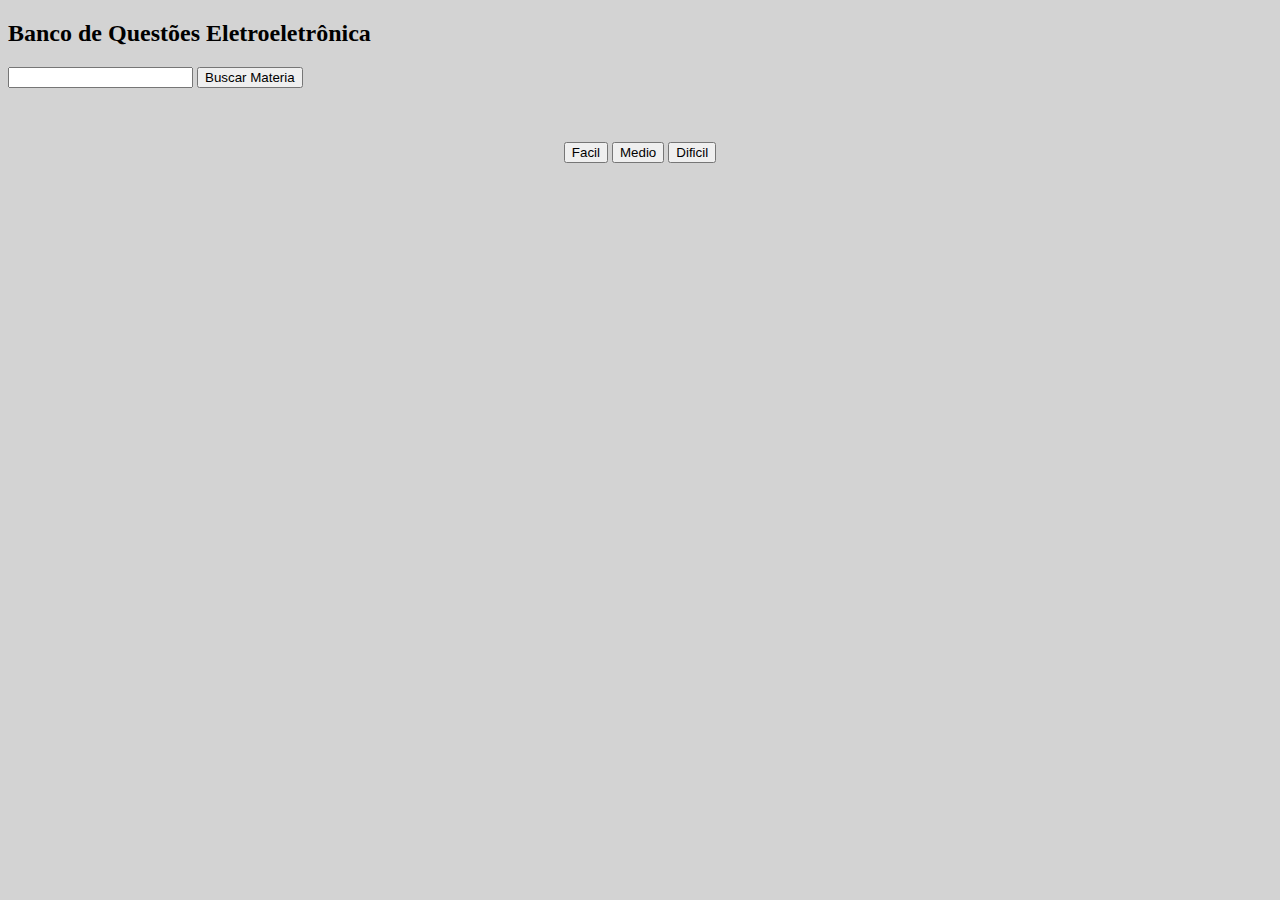
==== templates/index.html @ 53fd26e2 "Commit Inicial" ====
<!DOCTYPE html>
<html lang="en">
<head>
    <meta charset="UTF-8">
    <meta http-equiv="X-UA-Compatible" content="IE=edge">
    <meta name="viewport" content="width=device-width, initial-scale=1.0">
    <title>Banco de Questões</title>


    <link rel="stylesheet" href="new.css">


</head>

<body  bgcolor="#D3D3D3">


    <div class="direito">

    </div>
    <h2>Banco de Questões Eletroeletrônica </h2>


    <form action=" " method="post">
      <input type="search" id="busca" name="q">
      <button type="submit">Buscar Materia</button>
    </form>

        <br>
        <br>
        <br>

        <center>
        <a href="Facil.html"><button>Facil</button></a>
        <a href="Medio.html"><button>Medio</button></a>
        <a href="Dificil.html"><button>Dificil</button></a>
      </center>

    </nav>


















</body>
</html>
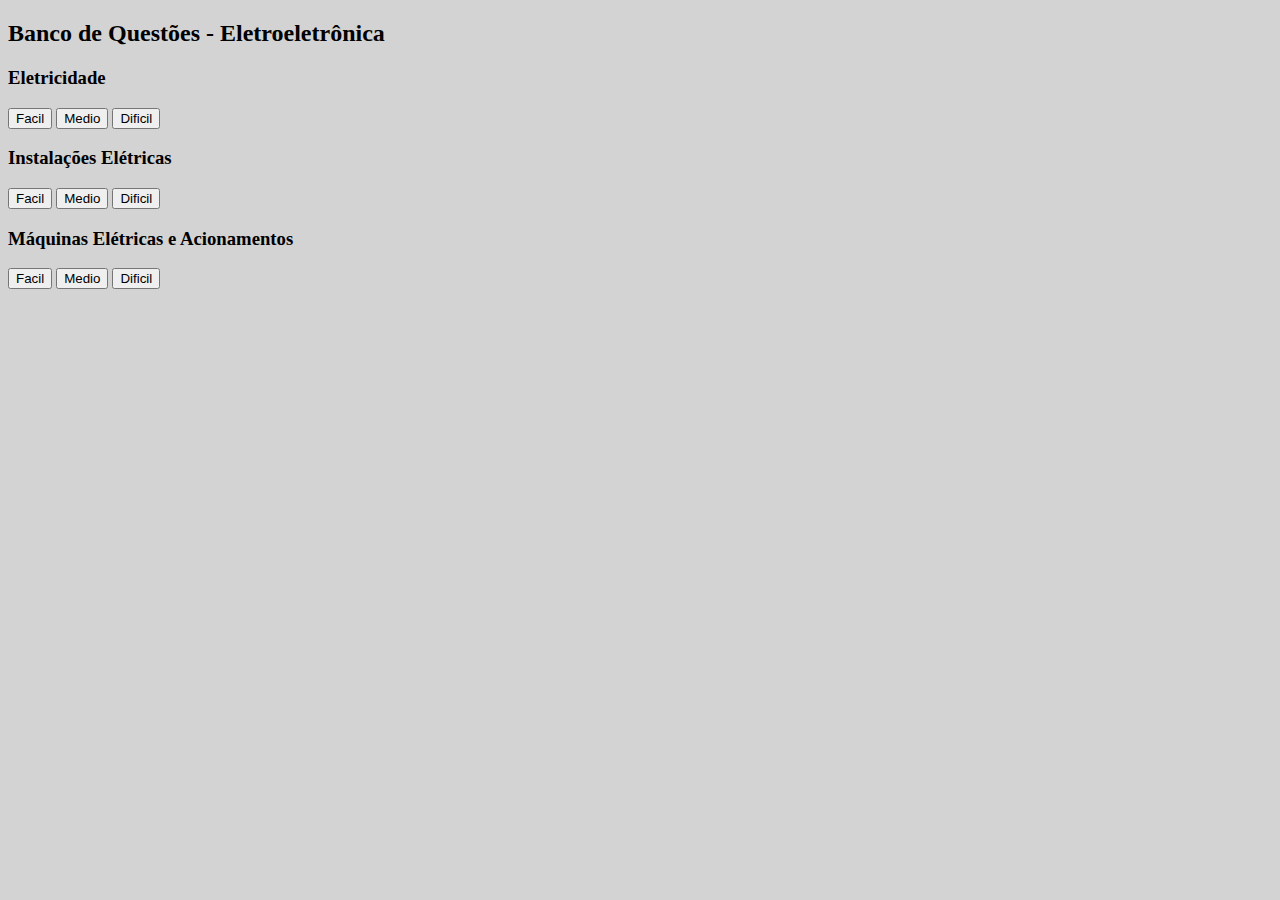
==== commit 3d9a6067: "Ajuste do Banco e Layout Inicial" ====
--- a/templates/index.html
+++ b/templates/index.html
@@ -6,54 +6,45 @@
     <meta name="viewport" content="width=device-width, initial-scale=1.0">
     <title>Banco de Questões</title>
 
+    <link rel="stylesheet" href="css/new.css">
 
-    <link rel="stylesheet" href="new.css">
-
-
+    
 </head>
 
 <body  bgcolor="#D3D3D3">
 
+    <div class="direito">
+        
+    </div>
 
-    <div class="direito">
+    <h2>Banco de Questões - Eletroeletrônica </h2>
 
-    </div>
-    <h2>Banco de Questões Eletroeletrônica </h2>
-
-
-    <form action=" " method="post">
-      <input type="search" id="busca" name="q">
-      <button type="submit">Buscar Materia</button>
-    </form>
+    <h3>Eletricidade</h3>
+        <left>
+        <a href="/questoes?dificuldade=facil&modulo=eletricidade basica"><button>Facil</button></a>
+        <a href="Medio.html"><button>Medio</button></a>
+        <a href="Dificil.html"><button>Dificil</button></a>
+        </left>
 
         <br>
-        <br>
+
+        <h3>Instalações Elétricas</h3>
+        <left>
+        <a href="Facil2.hml"><button>Facil</button></a>
+        <a href="Medio2.html"><button>Medio</button></a>
+        <a href="Dificil2.html"><button>Dificil</button></a>
+        </left>
+
         <br>
 
-        <center>
-        <a href="Facil.html"><button>Facil</button></a>
-        <a href="Medio.html"><button>Medio</button></a>
-        <a href="Dificil.html"><button>Dificil</button></a>
-      </center>
+        <h3>Máquinas Elétricas e Acionamentos</h3>
+        <left>
+        <a href="Facil3.html"><button>Facil</button></a>
+        <a href="Medio.3.html"><button>Medio</button></a>
+        <a href="Dificil3.html"><button>Dificil</button></a>
+        </left>
 
     </nav>
-
-
-
-
-
-
-
-
-
-
-
-
-
-
-
-
-
-
+    
 </body>
 </html>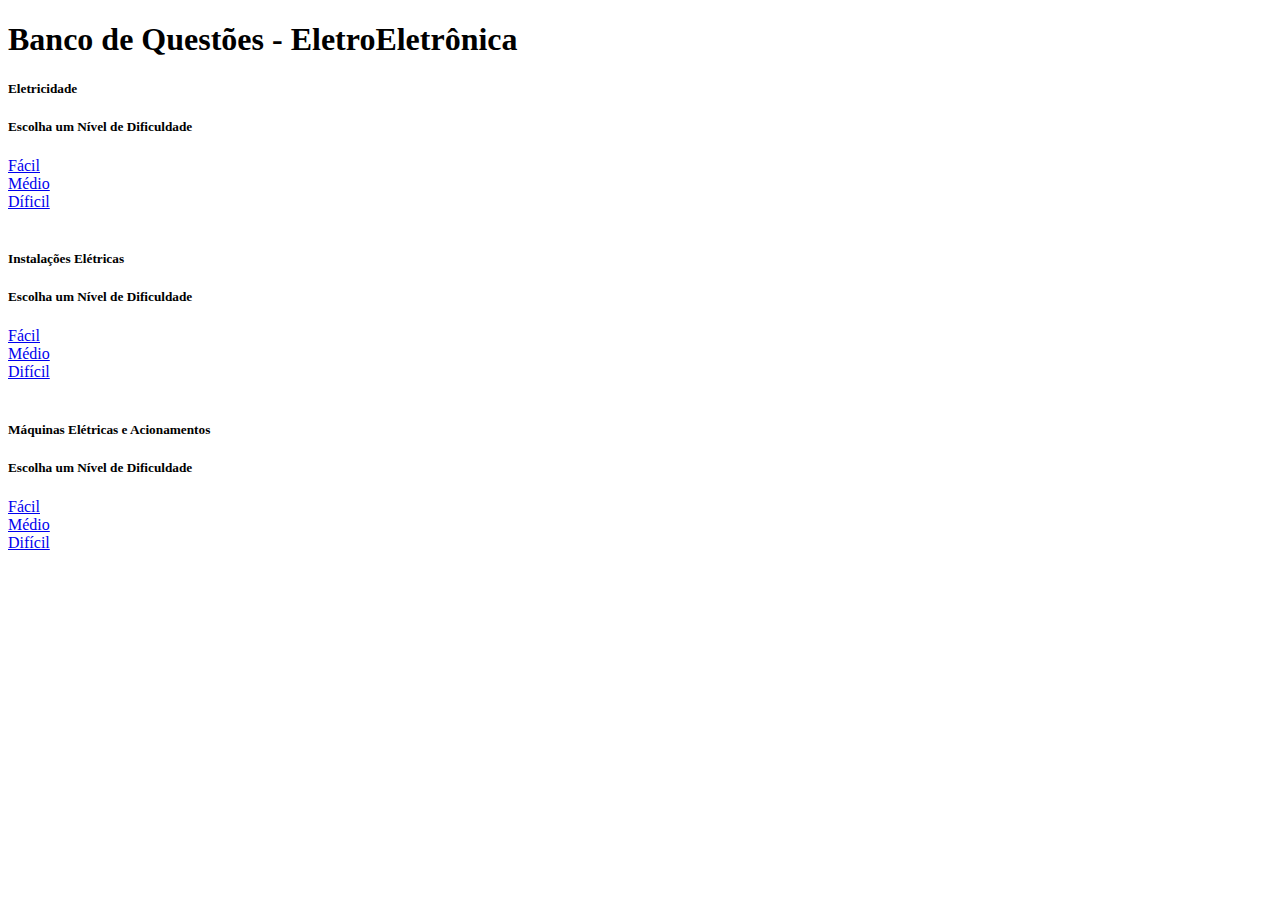
==== commit 9bf43639: "Ajuste Final" ====
--- a/templates/index.html
+++ b/templates/index.html
@@ -1,50 +1,94 @@
 <!DOCTYPE html>
 <html lang="en">
+
 <head>
-    <meta charset="UTF-8">
-    <meta http-equiv="X-UA-Compatible" content="IE=edge">
-    <meta name="viewport" content="width=device-width, initial-scale=1.0">
-    <title>Banco de Questões</title>
-
-    <link rel="stylesheet" href="css/new.css">
-
-    
+  <meta charset="UTF-8">
+  <meta name="viewport" content="width=device-width, initial-scale=1.0">
+  <title>Banco de Questões</title>
+  <link rel="stylesheet" type= "text/css" href= "{{ url_for('static',filename='css/new.css') }}">
+  <link href="https://cdn.jsdelivr.net/npm/bootstrap@5.1.3/dist/css/bootstrap.min.css" rel="stylesheet"
+    integrity="sha384-1BmE4kWBq78iYhFldvKuhfTAU6auU8tT94WrHftjDbrCEXSU1oBoqyl2QvZ6jIW3" crossorigin="anonymous">
 </head>
 
-<body  bgcolor="#D3D3D3">
+<body class="container pt-5">
+  <div class="text-center pb-lg-5">
+    <h1>Banco de Questões - EletroEletrônica</h1>
+  </div>
 
-    <div class="direito">
-        
+  <div class="card">
+    <h5 class="card-header">
+      <i class="fa fa-exclamation-triangle"></i>  Eletricidade
+    </h5>
+    <div class="card-body">
+      <h5 class="card-title">Escolha um Nível de Dificuldade</h5>
+      <div class="card-text">
+        <div class="container text-center">
+          <div class="row">
+            <div class="col">
+              <a href="/questoes?dificuldade=facil&modulo=eletricidade basica" class="btn btn-outline-secondary btn-lg">Fácil</a>
+            </div>
+            <div class="col">
+              <a href="/questoes?dificuldade=medio&modulo=eletricidade basica" class="btn btn-outline-secondary btn-lg">Médio</a>
+            </div>
+            <div class="col">
+              <a href="/questoes?dificuldade=dificil&modulo=eletricidade basica" class="btn btn-outline-secondary btn-lg">Díficil</a>
+            </div>
+          </div>
+        </div>
+      </div>
     </div>
+  </div>
 
-    <h2>Banco de Questões - Eletroeletrônica </h2>
+  <br/>
 
-    <h3>Eletricidade</h3>
-        <left>
-        <a href="/questoes?dificuldade=facil&modulo=eletricidade basica"><button>Facil</button></a>
-        <a href="Medio.html"><button>Medio</button></a>
-        <a href="Dificil.html"><button>Dificil</button></a>
-        </left>
+  <div class="card">
+    <h5 class="card-header">
+      <i class="fa fa-exclamation-triangle"></i>  Instalações Elétricas
+    </h5>
+    <div class="card-body">
+      <h5 class="card-title">Escolha um Nível de Dificuldade</h5>
+      <div class="card-text">
+        <div class="container text-center">
+          <div class="row">
+            <div class="col">
+              <a href="/questoes?dificuldade=facil&modulo=instalaçoes eletricas" class="btn btn-outline-secondary btn-lg">Fácil</a>
+            </div>
+            <div class="col">
+              <a href="/questoes?dificuldade=medio&modulo=instalaçoes eletricas" class="btn btn-outline-secondary btn-lg">Médio</a>
+            </div>
+            <div class="col">
+              <a href="/questoes?dificuldade=dificil&modulo=instalaçoes eletricas" class="btn btn-outline-secondary btn-lg">Difícil</a>
+            </div>
+          </div>
+        </div>
+      </div>
+    </div>
+  </div>
+  
+  <br/>
 
-        <br>
-
-        <h3>Instalações Elétricas</h3>
-        <left>
-        <a href="Facil2.hml"><button>Facil</button></a>
-        <a href="Medio2.html"><button>Medio</button></a>
-        <a href="Dificil2.html"><button>Dificil</button></a>
-        </left>
-
-        <br>
-
-        <h3>Máquinas Elétricas e Acionamentos</h3>
-        <left>
-        <a href="Facil3.html"><button>Facil</button></a>
-        <a href="Medio.3.html"><button>Medio</button></a>
-        <a href="Dificil3.html"><button>Dificil</button></a>
-        </left>
-
-    </nav>
-    
+  <div class="card">
+    <h5 class="card-header">
+      <i class="fa fa-exclamation-triangle"></i>  Máquinas Elétricas e Acionamentos
+    </h5>
+    <div class="card-body">
+      <h5 class="card-title">Escolha um Nível de Dificuldade</h5>
+      <div class="card-text">
+        <div class="container text-center">
+          <div class="row">
+            <div class="col">
+              <a href="/questoes?dificuldade=facil&modulo=maquinas eletricas e acionamentos" class="btn btn-outline-secondary btn-lg">Fácil</a>
+            </div>
+            <div class="col">
+              <a href="/questoes?dificuldade=medio&modulo=maquinas eletricas e acionamentos" class="btn btn-outline-secondary btn-lg">Médio</a>
+            </div>
+            <div class="col">
+              <a href="/questoes?dificuldade=dificil&modulo=maquinas eletricas e acionamentos" class="btn btn-outline-secondary btn-lg">Difícil</a>
+            </div>
+          </div>
+        </div>
+      </div>
+    </div>
+  </div>
 </body>
 </html>